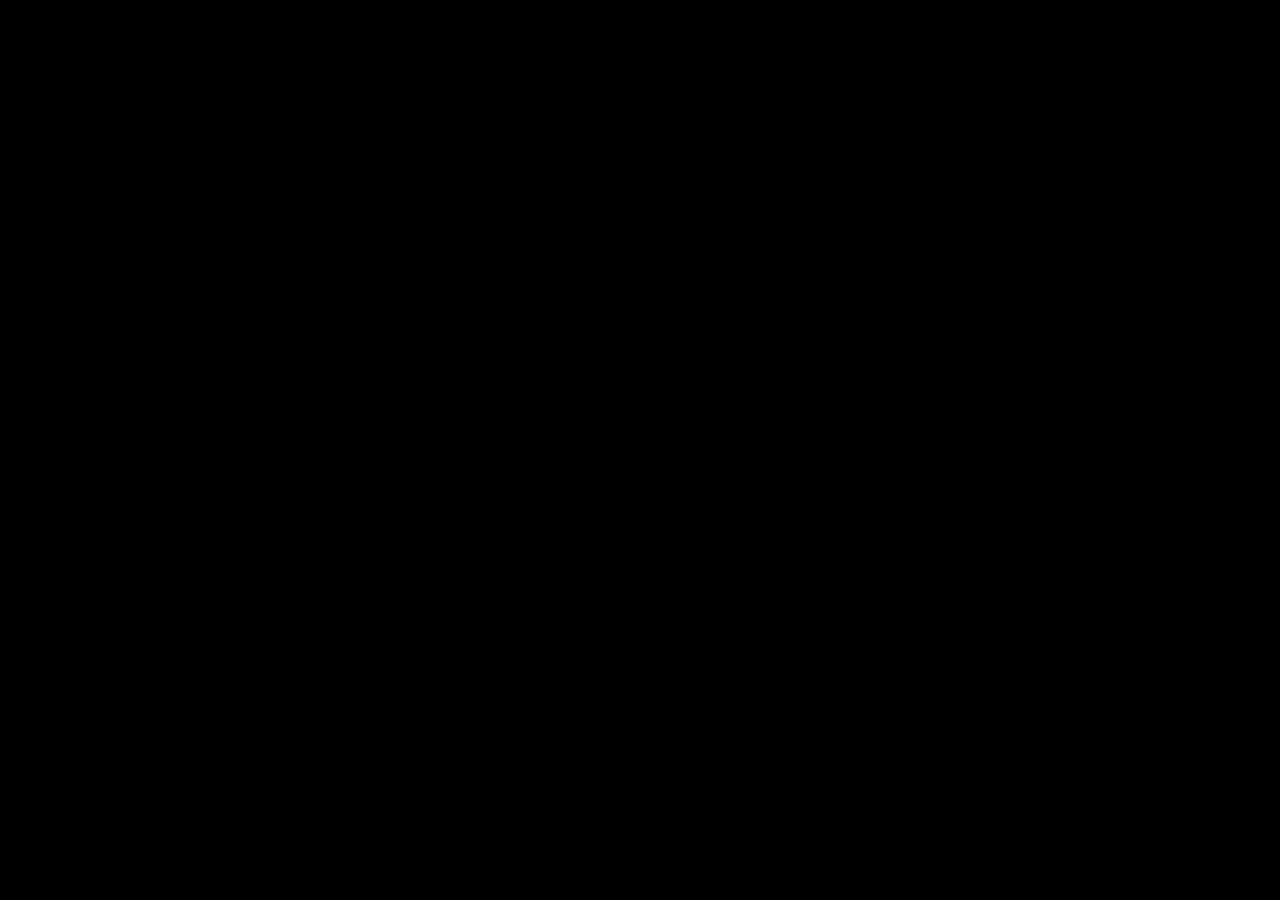
==== idnex.html @ b4783ac2 "Added Base files" ====
<!DOCTYPE html>
<html lang="en">
<head>
    <meta charset="UTF-8">
    <meta http-equiv="X-UA-Compatible" content="IE=edge">
    <meta name="viewport" content="width=device-width, initial-scale=1.0">
    <link rel="stylesheet" href="style.css">
    <title>Document</title>
</head>
<body>
    
</body>
</html>

<script src="index.js"></script>
---- style.css ----
body{
    background: black
}
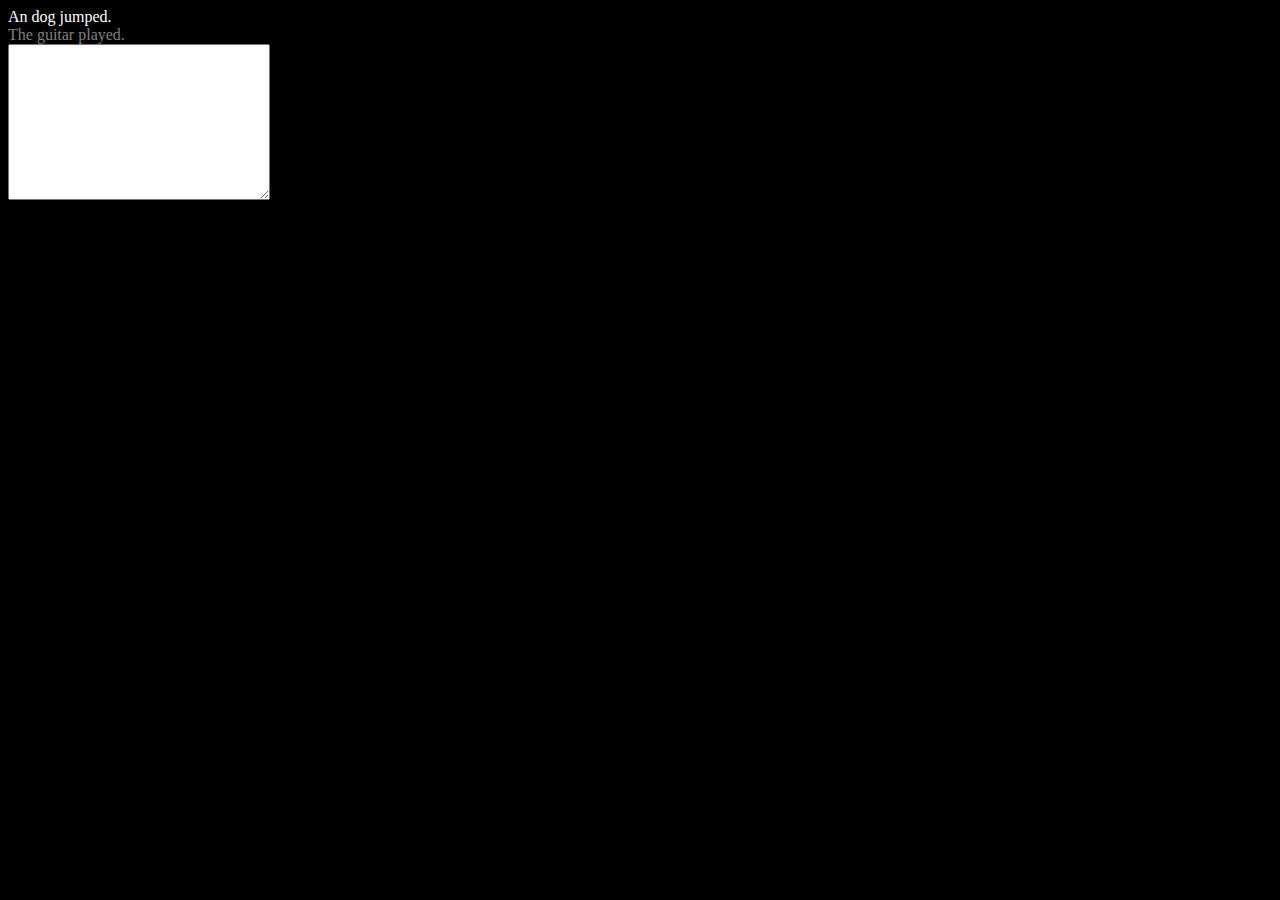
==== commit 07f8bcdc: "first working demo" ====
--- a/idnex.html
+++ b/idnex.html
@@ -7,8 +7,13 @@
     <link rel="stylesheet" href="style.css">
     <title>Document</title>
 </head>
-<body>
-    
+<body onload='setUp()'>
+    <div id="displaytexts">
+        <div class="text"></div>
+        <div class="text"></div>
+    </div>
+    <textarea name="" id="" cols="30" rows="10"></textarea>
+
 </body>
 </html>
 
--- a/style.css
+++ b/style.css
@@ -1,3 +1,11 @@
 body{
-    background: black
+    background: black;
+    color:white;
+}
+
+.text {
+    color:gray;
+}
+.text:nth-child(1){
+    color:white
 }